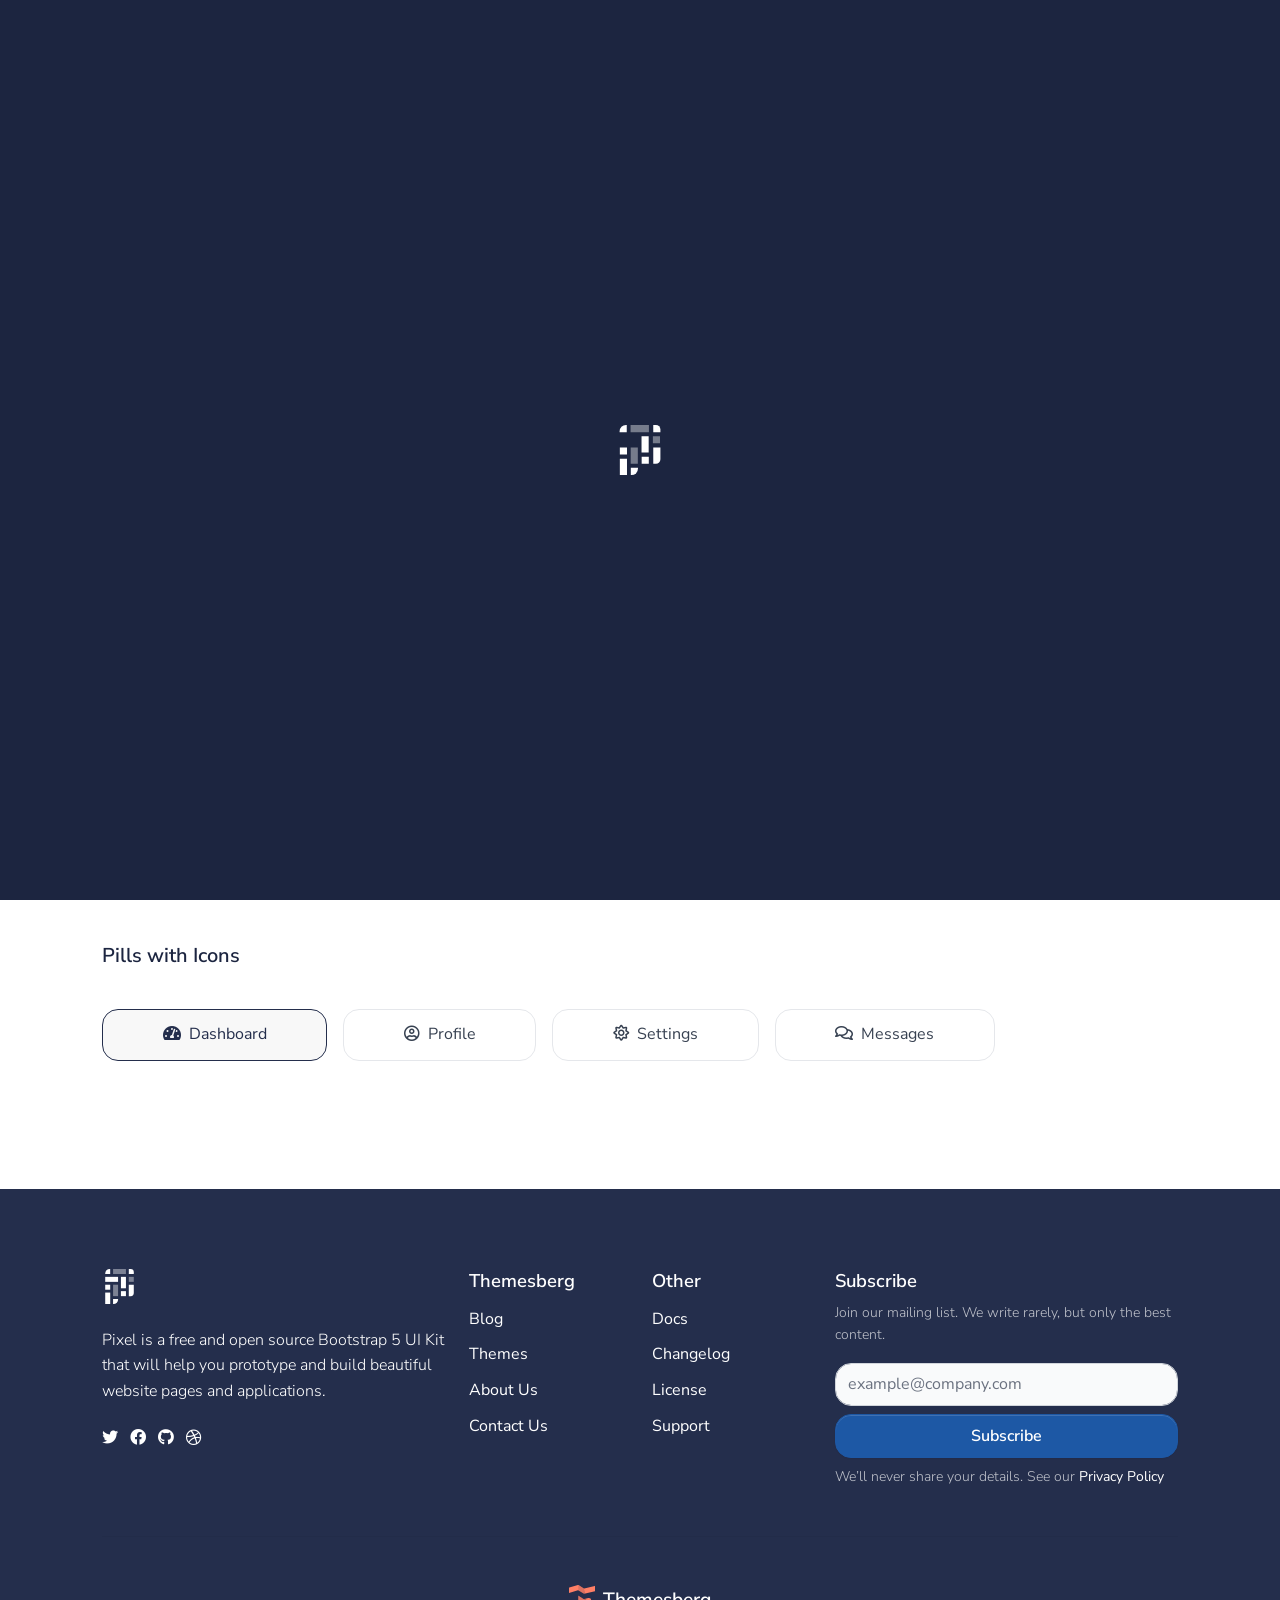
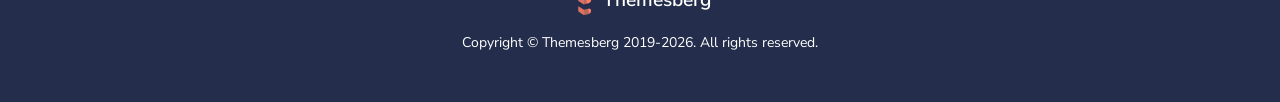
==== html&css/html/components/navs.html @ aa184716 "init" ====
<!--

=========================================================
* Pixel Free Bootstrap 5 UI Kit
=========================================================

* Product Page: https://themesberg.com/product/ui-kit/pixel-free-bootstrap-5-ui-kit
* Copyright 2021 Themesberg (https://www.themesberg.com)

* Coded by https://themesberg.com

=========================================================

* The above copyright notice and this permission notice shall be included in all copies or substantial portions of the Software. Contact us if you want to remove it.

-->
<!DOCTYPE html>
<html lang="en">

<head>
    <meta http-equiv="Content-Type" content="text/html; charset=utf-8" />
<!-- Primary Meta Tags -->
<title>Pixel Bootstrap 5 - Navs</title>
<meta name="viewport" content="width=device-width, initial-scale=1, shrink-to-fit=no">
<meta name="title" content="Pixel Bootstrap 5 - Navs">
<meta name="author" content="Themesberg">
<meta name="description" content="Open source and free Bootstrap 5 UI Kit featuring 80 UI components, 5 example pages, and a Gulp and Sass workflow.">
<link rel="canonical" href="https://themesberg.com/product/ui-kit/pixel-free-bootstrap-5-ui-kit">

<!-- Open Graph / Facebook -->
<meta property="og:type" content="website">
<meta property="og:url" content="https://demo.themesberg.com/pixel-bootstrap-5-ui-kit">
<meta property="og:title" content="Pixel Bootstrap 5 - Navs">
<meta property="og:description" content="Open source and free Bootstrap 5 UI Kit featuring 80 UI components, 5 example pages, and a Gulp and Sass workflow.">
<meta property="og:image" content="https://themesberg.s3.us-east-2.amazonaws.com/public/products/pixel-lite/pixel-lite-preview.jpg">

<!-- Twitter -->
<meta property="twitter:card" content="summary_large_image">
<meta property="twitter:url" content="https://demo.themesberg.com/pixel-bootstrap-5-ui-kit">
<meta property="twitter:title" content="Pixel Bootstrap 5 - Navs">
<meta property="twitter:description" content="Open source and free Bootstrap 5 UI Kit featuring 80 UI components, 5 example pages, and a Gulp and Sass workflow.">
<meta property="twitter:image" content="https://themesberg.s3.us-east-2.amazonaws.com/public/products/pixel-lite/pixel-lite-preview.jpg">

<!-- Favicon -->
<link rel="apple-touch-icon" sizes="120x120" href="../../assets/img/favicon/apple-touch-icon.png">
<link rel="icon" type="image/png" sizes="32x32" href="../../assets/img/favicon/favicon-32x32.png">
<link rel="icon" type="image/png" sizes="16x16" href="../../assets/img/favicon/favicon-16x16.png">
<link rel="manifest" href="../../assets/img/favicon/site.webmanifest">
<link rel="mask-icon" href="../../assets/img/favicon/safari-pinned-tab.svg" color="#ffffff">
<meta name="msapplication-TileColor" content="#ffffff">
<meta name="theme-color" content="#ffffff">

<!-- Fontawesome -->
<link type="text/css" href="../../vendor/@fortawesome/fontawesome-free/css/all.min.css" rel="stylesheet">

<!-- Pixel CSS -->
<link type="text/css" href="../../css/pixel.css" rel="stylesheet">


</head>

<body>
    

<header class="header-global">
    <nav id="navbar-main" aria-label="Primary navigation" class="navbar navbar-main navbar-expand-lg navbar-theme-primary headroom navbar-dark">
        <div class="container position-relative">
            <a class="navbar-brand me-lg-5" href="../../index.html">
                <img class="navbar-brand-dark" src="../../assets/img/brand/light.svg" alt="Logo light">
                <img class="navbar-brand-light" src="../../assets/img/brand/dark.svg" alt="Logo dark">
            </a>
            <div class="navbar-collapse collapse me-auto" id="navbar_global">
                <div class="navbar-collapse-header">
                    <div class="row">
                        <div class="col-6 collapse-brand">
                            <a href="../../index.html">
                                <img src="../../assets/img/brand/dark.svg" alt="Themesberg logo">
                            </a>
                        </div>
                        <div class="col-6 collapse-close">
                            <a href="#navbar_global" class="fas fa-times" data-bs-toggle="collapse" data-bs-target="#navbar_global" aria-controls="navbar_global" aria-expanded="false" title="close" aria-label="Toggle navigation"></a>
                        </div>
                    </div>
                </div>
                <ul class="navbar-nav navbar-nav-hover align-items-lg-center">
                    <li class="nav-item dropdown">
                        <a href="#" class="nav-link dropdown-toggle" id="frontPagesDropdown" aria-expanded="false" data-bs-toggle="dropdown">
                            Pages
                            <span class="fas fa-angle-down nav-link-arrow ms-1"></span>
                        </a>
                        <div class="dropdown-menu dropdown-megamenu px-0 py-2 p-lg-4" aria-labelledby="frontPagesDropdown">
                            <div class="row">
                                <div class="col-6 col-lg-4">
                                    <h6 class="d-block mb-3 text-primary">Main pages</h6>
                                    <ul class="list-style-none mb-4">
                                        <li class="mb-2 megamenu-item">
                                            <a class="megamenu-link" href="../../html/pages/about.html">About</a>
                                        </li>
                                        <li class="mb-2 megamenu-item">
                                            <a class="megamenu-link" href="../../html/pages/contact.html">Contact</a>
                                        </li>
                                        <li class="mb-2 megamenu-item">
                                            <a class="megamenu-link" href="https://demo.themesberg.com/pixel-pro/v5/html/pages/pricing.html" target="_blank">Pricing <span class="badge bg-tertiary">Pro</span></a>
                                        </li>
                                        <li class="mb-2 megamenu-item">
                                            <a class="megamenu-link" href="https://demo.themesberg.com/pixel-pro/v5/html/pages/team.html" target="_blank">Team <span class="badge bg-tertiary">Pro</span></a>
                                        </li>
                                        <li class="mb-2 megamenu-item">
                                            <a class="megamenu-link" href="https://demo.themesberg.com/pixel-pro/v5/html/pages/services.html" target="_blank">Services <span class="badge bg-tertiary">Pro</span></a>
                                        </li>
                                        <li class="mb-2 megamenu-item">
                                            <a class="megamenu-link" href="https://demo.themesberg.com/pixel-pro/v5/html/pages/profile.html" target="_blank">Profile <span class="badge bg-tertiary">Pro</span></a>
                                        </li>
                                    </ul>
                                    <h6 class="d-block text-primary">Legal</h6>
                                    <ul class="list-style-none mb-4">
                                        <li class="mb-2 megamenu-item">
                                            <a class="megamenu-link" href="https://demo.themesberg.com/pixel-pro/v5/html/pages/legal.html" target="_blank">Legal center <span class="badge bg-tertiary">Pro</span></a>
                                        </li>
                                        <li class="mb-2 megamenu-item">
                                            <a class="megamenu-link" href="https://demo.themesberg.com/pixel-pro/v5/html/pages/terms.html" target="_blank">Terms <span class="badge bg-tertiary">Pro</span></a>
                                        </li>
                                    </ul>
                                    <h6 class="d-block text-primary">Career</h6>
                                    <ul class="list-style-none mb-4">
                                        <li class="mb-2 megamenu-item">
                                            <a class="megamenu-link" href="https://demo.themesberg.com/pixel-pro/v5/html/pages/careers.html" target="_blank">Careers <span class="badge bg-tertiary">Pro</span></a>
                                        </li>
                                        <li class="mb-2 megamenu-item">
                                            <a class="megamenu-link" href="https://demo.themesberg.com/pixel-pro/v5/html/pages/career-single.html" target="_blank">Career Single <span class="badge bg-tertiary">Pro</span></a>
                                        </li>
                                    </ul>
                                </div>
                                <div class="col-6 col-lg-4">
                                    <h6 class="d-block mb-3 text-primary">Landings</h6>
                                    <ul class="list-style-none mb-4">
                                        <li class="mb-2 megamenu-item">
                                            <a class="megamenu-link" href="../../html/pages/landing-freelancer.html">Freelancer</a>
                                        </li>
                                        <li class="mb-2 megamenu-item">
                                            <a class="megamenu-link" href="https://demo.themesberg.com/pixel-pro/v5/html/pages/landing-app.html" target="_blank">App <span class="badge bg-tertiary">Pro</span></a>
                                        </li>
                                        <li class="mb-2 megamenu-item">
                                            <a class="megamenu-link" href="https://demo.themesberg.com/pixel-pro/v5/html/pages/landing-crypto.html" target="_blank">Crypto <span class="badge bg-tertiary">Pro</span></a>
                                        </li>
                                    </ul>
                                    <h6 class="d-block mb-3 text-primary">Support</h6>
                                    <ul class="list-style-none mb-4">
                                        <li class="mb-2 megamenu-item">
                                            <a class="megamenu-link" href="https://demo.themesberg.com/pixel-pro/v5/html/pages/support.html" target="_blank">Support center <span class="badge bg-tertiary">Pro</span></a>
                                        </li>
                                        <li class="mb-2 megamenu-item">
                                            <a class="megamenu-link" href="https://demo.themesberg.com/pixel-pro/v5/html/pages/support-topic.html" target="_blank">Support topic <span class="badge bg-tertiary">Pro</span></a>
                                        </li>
                                    </ul>
                                    <h6 class="d-block mb-3 text-primary">Blog</h6>
                                    <ul class="list-style-none mb-4">
                                        <li class="mb-2 megamenu-item">
                                            <a class="megamenu-link" href="https://demo.themesberg.com/pixel-pro/v5/html/pages/blog.html" target="_blank">Blog <span class="badge bg-tertiary">Pro</span></a>
                                        </li>
                                        <li class="mb-2 megamenu-item">
                                            <a class="megamenu-link" href="https://demo.themesberg.com/pixel-pro/v5/html/pages/blog-post.html" target="_blank">Blog post <span class="badge bg-tertiary">Pro</span></a>
                                        </li>
                                    </ul>
                                </div>
                                <div class="col-6 col-lg-4">
                                    <h6 class="d-block mb-3 text-primary">User</h6>
                                    <ul class="list-style-none mb-4">
                                        <li class="mb-2 megamenu-item">
                                            <a class="megamenu-link" href="../../html/pages/sign-in.html">Sign in</a>
                                        </li>
                                        <li class="mb-2 megamenu-item">
                                            <a class="megamenu-link" href="../../html/pages/sign-up.html">Sign up</a>
                                        </li>
                                        <li class="mb-2 megamenu-item">
                                            <a class="megamenu-link" href="https://demo.themesberg.com/pixel-pro/v5/html/pages/forgot-password.html" target="_blank">Forgot password <span class="badge bg-tertiary">Pro</span></a>
                                        </li>
                                        <li class="mb-2 megamenu-item">
                                            <a class="megamenu-link" href="https://demo.themesberg.com/pixel-pro/v5/html/pages/reset-password.html" target="_blank">Reset password <span class="badge bg-tertiary">Pro</span></a>
                                        </li>
                                    </ul>
                                    <h6 class="d-block mb-3 text-primary">Special</h6>
                                    <ul class="list-style-none mb-4">
                                        <li class="mb-2 megamenu-item">
                                            <a class="megamenu-link" href="https://demo.themesberg.com/pixel-pro/v5/html/pages/404.html" target="_blank">404 Not Found <span class="badge bg-tertiary">Pro</span></a>
                                        </li>
                                        <li class="mb-2 megamenu-item">
                                            <a class="megamenu-link" href="https://demo.themesberg.com/pixel-pro/v5/html/pages/500.html" target="_blank">500 Server Error <span class="badge bg-tertiary">Pro</span></a>
                                        </li>
                                        <li class="mb-2 megamenu-item">
                                            <a class="megamenu-link" href="https://demo.themesberg.com/pixel-pro/v5/html/pages/maintenance.html" target="_blank">Maintenance <span class="badge bg-tertiary">Pro</span></a>
                                        </li>
                                        <li class="mb-2 megamenu-item">
                                            <a class="megamenu-link" href="https://demo.themesberg.com/pixel-pro/v5/html/pages/coming-soon.html" target="_blank">Coming soon <span class="badge bg-tertiary">Pro</span></a>
                                        </li>
                                        <li class="mb-2 megamenu-item">
                                            <a class="megamenu-link" href="../../html/pages/blank.html">Blank page</a>
                                        </li>
                                    </ul>
                                </div>
                            </div>
                        </div>
                    </li>
                    <li class="nav-item dropdown">
                        <a href="#" class="nav-link dropdown-toggle" id="dashboardDropdown" aria-expanded="false" data-bs-toggle="dropdown">
                            Dashboard
                            <span class="fas fa-angle-down nav-link-arrow ms-1"></span>
                        </a>
                        <div class="dropdown-menu dropdown-megamenu-sm px-0 py-2 p-lg-4" aria-labelledby="dashboardDropdown">
                            <div class="row">
                                <div class="col-6">
                                    <h6 class="d-block mb-3 text-primary">User dashboard</h6>
                                    <ul class="list-style-none mb-4">
                                        <li class="mb-2 megamenu-item">
                                            <a class="megamenu-link" href="https://demo.themesberg.com/pixel-pro/v5/html/dashboard/account.html" target="_blank">My account <span class="badge bg-tertiary">Pro</span></a>
                                        </li>
                                        <li class="mb-2 megamenu-item">
                                            <a class="megamenu-link" href="https://demo.themesberg.com/pixel-pro/v5/html/dashboard/settings.html" target="_blank">Settings <span class="badge bg-tertiary">Pro</span></a>
                                        </li>
                                        <li class="mb-2 megamenu-item">
                                            <a class="megamenu-link" href="https://demo.themesberg.com/pixel-pro/v5/html/dashboard/security.html" target="_blank">Security <span class="badge bg-tertiary">Pro</span></a>
                                        </li>
                                    </ul>
                                    <h6 class="d-block mb-3 text-primary">Items</h6>
                                    <ul class="list-style-none">
                                        <li class="mb-2 megamenu-item">
                                            <a class="megamenu-link" href="https://demo.themesberg.com/pixel-pro/v5/html/dashboard/my-items.html" target="_blank">My items <span class="badge bg-tertiary">Pro</span></a>
                                        </li>
                                        <li class="mb-2 megamenu-item">
                                            <a class="megamenu-link" href="https://demo.themesberg.com/pixel-pro/v5/html/dashboard/edit-item.html" target="_blank">Edit item <span class="badge bg-tertiary">Pro</span></a>
                                        </li>
                                    </ul>
                                </div>
                                <div class="col-6">
                                    <h6 class="d-block mb-3 text-primary">Messaging</h6>
                                    <ul class="list-style-none mb-4">
                                        <li class="mb-2 megamenu-item">
                                            <a class="megamenu-link" href="https://demo.themesberg.com/pixel-pro/v5/html/dashboard/messages.html" target="_blank">Messages <span class="badge bg-tertiary">Pro</span></a>
                                        </li>
                                        <li class="mb-2 megamenu-item">
                                            <a class="megamenu-link" href="https://demo.themesberg.com/pixel-pro/v5/html/dashboard/single-message.html" target="_blank">Chat <span class="badge bg-tertiary">Pro</span></a>
                                        </li>
                                    </ul>
                                    <h6 class="d-block mb-3 text-primary">Billing</h6>
                                    <ul class="list-style-none mb-4">
                                        <li class="mb-2 megamenu-item">
                                            <a class="megamenu-link" href="https://demo.themesberg.com/pixel-pro/v5/html/dashboard/billing.html" target="_blank">Billing details <span class="badge bg-tertiary">Pro</span></a>
                                        </li>
                                        <li class="mb-2 megamenu-item">
                                            <a class="megamenu-link" href="https://demo.themesberg.com/pixel-pro/v5/html/dashboard/invoice.html" target="_blank">Invoice <span class="badge bg-tertiary">Pro</span></a>
                                        </li>
                                    </ul>
                                </div>
                            </div>
                        </div>
                    </li>
                    <li class="nav-item dropdown">
                        <a href="#" class="nav-link dropdown-toggle" id="componentsDropdown" aria-expanded="false" data-bs-toggle="dropdown">
                            Components
                            <span class="fas fa-angle-down nav-link-arrow ms-1"></span>
                        </a>
                        <div class="dropdown-menu dropdown-megamenu-md p-0" aria-labelledby="componentsDropdown">
                            <div class="row g-0">
                                <div class="col-lg-6 bg-dark d-none d-lg-block me-0 me-3">
                                    <div class="px-0 py-3 text-center">
                                        <img src="../../assets/img/megamenu_image.png" alt="Pixel Components">
                                    </div>
                                </div>
                                <div class="col ps-0 py-3">
                                    <ul class="list-style-none">
                                        <li><a class="dropdown-item" href="../../html/components/accordions.html">Accordions</a></li>
                                        <li><a class="dropdown-item" href="../../html/components/alerts.html">Alerts</a></li>
                                        <li><a class="dropdown-item" href="../../html/components/badges.html">Badges</a></li>
                                        <li><a class="dropdown-item" href="../../html/components/cards.html">Cards</a></li>
                                        <li><a class="dropdown-item" href="https://demo.themesberg.com/pixel-pro/v5/html/components/charts.html" target="_blank">Charts <span class="badge bg-tertiary">Pro</span></a></li>
                                        <li><a class="dropdown-item" href="../../html/components/bootstrap-carousels.html">Carousels</a></li>
                                        <li><a class="dropdown-item" href="../../html/components/breadcrumbs.html">Breadcrumbs</a></li>
                                        <li><a class="dropdown-item" href="../../html/components/buttons.html">Buttons</a></li>
                                        <li><a class="dropdown-item" href="https://demo.themesberg.com/pixel-pro/v5/html/components/counters.html" target="_blank">Counters <span class="badge bg-tertiary">Pro</span></a></li>
                                    </ul>
                                </div>
                                <div class="col ps-0 py-3">
                                    <ul class="list-style-none">
                                        <li><a class="dropdown-item" href="../../html/components/dropdowns.html">Dropdowns</a></li>
                                        <li><a class="dropdown-item" href="https://demo.themesberg.com/pixel-pro/v5/html/components/e-commerce.html" target="_blank">E-commerce <span class="badge bg-tertiary">Pro</span></a></li>
                                        <li><a class="dropdown-item" href="../../html/components/forms.html">Forms</a></li>
                                        <li><a class="dropdown-item" href="https://demo.themesberg.com/pixel-pro/v5/html/components/icon-boxes.html" target="_blank">Icon Boxes <span class="badge bg-tertiary">Pro</span></a></li>
                                        <li><a class="dropdown-item" href="../../html/components/modals.html">Modals</a></li>
                                        <li><a class="dropdown-item" href="../../html/components/navs.html">Navs</a></li>
                                        <li><a class="dropdown-item" href="https://demo.themesberg.com/pixel-pro/v5/html/components/glidejs-carousels.html" target="_blank">GlideJS <span class="badge bg-tertiary">Pro</span></a></li>
                                        <li><a class="dropdown-item" href="../../html/components/pagination.html">Pagination</a></li>
                                        <li><a class="dropdown-item" href="../../html/components/popovers.html">Popovers</a></li>
                                    </ul>
                                </div>
                                <div class="col ps-0 py-3">
                                    <ul class="list-style-none">
                                        <li><a class="dropdown-item" href="../../html/components/progress-bars.html">Progress Bars</a></li>
                                        <li><a class="dropdown-item" href="https://demo.themesberg.com/pixel-pro/v5/html/components/steps.html" target="_blank">Steps <span class="badge bg-tertiary">Pro</span></a></li>
                                        <li><a class="dropdown-item" href="../../html/components/tables.html">Tables</a></li>
                                        <li><a class="dropdown-item" href="../../html/components/tabs.html">Tabs</a> </li>
                                        <li><a class="dropdown-item" href="../../html/components/toasts.html">Toasts</a> </li>
                                        <li><a class="dropdown-item" href="https://demo.themesberg.com/pixel-pro/v5/html/components/timelines.html" target="_blank">Timelines <span class="badge bg-tertiary">Pro</span></a></li>
                                        <li><a class="dropdown-item" href="../../html/components/tooltips.html">Tooltips</a></li>
                                        <li><a class="dropdown-item" href="../../html/components/typography.html">Typography</a></li>
                                        <li><a class="dropdown-item" href="https://demo.themesberg.com/pixel-pro/v5/html/components/widgets.html" target="_blank">Widgets <span class="badge bg-tertiary">Pro</span></a></li>
                                    </ul>
                                </div>
                            </div>
                        </div>
                    </li>
                    <li class="nav-item dropdown">
                        <a href="#" class="nav-link dropdown-toggle" data-bs-toggle="dropdown" id="supportDropdown" aria-expanded="false">
                            Support
                            <span class="fas fa-angle-down nav-link-arrow ms-1"></span>
                        </a>
                        <div class="dropdown-menu dropdown-menu-lg" aria-labelledby="supportDropdown">
                            <div class="col-auto px-0">
                                <div class="list-group list-group-flush">
                                    <a href="https://themesberg.com/docs/bootstrap-5/pixel/getting-started/quick-start/" target="_blank" class="list-group-item list-group-item-action d-flex align-items-center p-0 py-3 px-lg-4">
                                        <span class="icon icon-sm"><span class="fas fa-file-alt"></span></span>
                                        <div class="ms-4">
                                            <span class="d-block font-small fw-bold mb-0">Documentation<span class="badge badge-sm badge-secondary ms-2">v3.1</span></span>
                                            <span class="small">Examples and guides</span>
                                        </div>
                                    </a>
                                    <a href="https://github.com/themesberg/pixel-bootstrap-ui-kit/issues" target="_blank" class="list-group-item list-group-item-action d-flex align-items-center p-0 py-3 px-lg-4">
                                        <span class="icon icon-sm"><span class="fas fa-microphone-alt"></span></span>
                                        <div class="ms-4">
                                            <span class="d-block font-small fw-bold mb-0">Support</span>
                                            <span class="small">Need help? Ask us!</span>
                                        </div>
                                    </a>
                                </div>
                            </div>
                        </div>
                    </li>
                </ul>
            </div>
            <div class="d-flex align-items-center">
                <a href="https://themesberg.com/docs/bootstrap-5/pixel/getting-started/quick-start/" target="_blank" class="btn btn-outline-gray-100 d-none d-lg-inline me-md-3"><span class="fas fa-book me-2"></span> Docs</a>
                <a href="https://themesberg.com/product/ui-kit/pixel-free-bootstrap-5-ui-kit" target="_blank" class="btn btn-tertiary"><i class="fas fa-cloud-download-alt me-2"></i> Download</a>
                <button class="navbar-toggler ms-2" type="button" data-bs-toggle="collapse" data-bs-target="#navbar_global" aria-controls="navbar_global" aria-expanded="false" aria-label="Toggle navigation">
                    <span class="navbar-toggler-icon"></span>
                </button>
            </div>
        </div>
    </nav>
</header>
    <main>

        <div class="preloader bg-dark flex-column justify-content-center align-items-center">
    <svg id="loader-logo" xmlns="http://www.w3.org/2000/svg" width="50" height="50" viewBox="0 0 64 78.4">
        <path fill="#fff" d="M10,0h1.2V11.2H0V10A10,10,0,0,1,10,0Z"/>
        <rect fill="none" stroke="#fff" stroke-width="11.2" x="40" y="17.6" width="0" height="25.6"/>
        <rect fill="none" stroke="#fff" stroke-opacity="0.4" stroke-width="11.2" x="23" y="35.2" width="0" height="25.6"/>
        <path fill="#fff" d="M52.8,35.2H64V53.8a7,7,0,0,1-7,7H52.8V35.2Z"/>
        <rect fill="none" stroke="#fff" stroke-width="11.2" x="6" y="52.8" width="0" height="25.6"/>
        <path fill="#fff" d="M52.8,0H57a7,7,0,0,1,7,7h0v4.2H52.8V0Z"/>
        <rect fill="none" stroke="#fff" stroke-opacity="0.4" stroke-width="11.2" x="57.8" y="17.6" width="0" height="11.2"/>
        <rect fill="none" stroke="#fff" stroke-width="11.2" x="6" y="35.2" width="0" height="11.2"/>
        <rect fill="none" stroke="#fff" stroke-width="11.2" x="40.2" y="49.6" width="0" height="11.2"/>
        <path fill="#fff" d="M17.6,67.2H28.8v1.2a10,10,0,0,1-10,10H17.6V67.2Z"/>
        <rect fill="none" stroke="#fff" stroke-opacity="0.4" stroke-width="28.8" x="31.6" width="0" height="11.2"/>
        <rect fill="none" stroke="#fff" x="14" stroke-width="28.8" y="17.6" width="0" height="11.2"/>
    </svg>
</div>
        <!-- Hero -->
        <div class="section-header pb-6 bg-primary text-white">
            <div class="container">
                <div class="row justify-content-center">
                    <div class="col-12 col-md-8 text-center">
                        <h1 class="display-3 mb-4">Navs</h1>
                        <p class="lead mb-5">Navigation available in Bootstrap share general markup and styles, from the base .nav class to the active and disabled states.</p>
                        <div class="alert bg-secondary" role="alert">
                            <span class="fas fa-info-circle"></span>
                            <a class="fw-bold text-white text-underline mx-1" href="https://themesberg.com/docs/pixel-bootstrap/components/navs/" target="_blank">See our Documentation</a> for a detailed technical explanation.
                        </div>
                    </div>
                </div>
            </div>
        </div>
        <!-- End of Hero -->
        
        <!-- Section -->
<div class="section section-md">
    <div class="container">
        <div class="row">
            <div class="col-md-10">
                <!-- Nav Wrapper -->
                <div class="nav-wrapper position-relative">
                    <ul class="nav nav-pills nav-fill flex-column flex-sm-row">
                        <li class="nav-item">
                            <a class="nav-link mb-sm-3 mb-md-0 active" data-bs-toggle="tab" href="#">Home</a>
                        </li>
                        <li class="nav-item">
                            <a class="nav-link mb-sm-3 mb-md-0" data-bs-toggle="tab" href="#">Profile</a>
                        </li>
                        <li class="nav-item">
                            <a class="nav-link mb-sm-3 mb-md-0" data-bs-toggle="tab" href="#">Settings</a>
                        </li>
                        <li class="nav-item">
                            <a class="nav-link mb-sm-3 mb-md-0" data-bs-toggle="tab" href="#">Messages</a>
                        </li>
                    </ul>
                </div>
                <!-- End of Nav Wrapper -->
            </div>
        </div>
        <!-- Title -->
        <div class="row mt-5 mb-3">
            <div class="col-md-4">
                <div class="mb-2">
                    <h4 class="h5">Round Pill</h4>
                </div>
            </div>
        </div>
        <!-- End of Title -->
        <div class="row">
            <div class="col-md-10">
                <!-- Nav Wrapper -->
                <div class="nav-wrapper position-relative">
                    <ul class="nav nav-pills rounded nav-fill flex-column flex-md-row">
                        <li class="nav-item">
                            <a class="nav-link mb-sm-3 mb-md-0 active" data-bs-toggle="tab" href="#">Home</a>
                        </li>
                        <li class="nav-item">
                            <a class="nav-link mb-sm-3 mb-md-0" data-bs-toggle="tab" href="#">Profile</a>
                        </li>
                        <li class="nav-item">
                            <a class="nav-link mb-sm-3 mb-md-0" data-bs-toggle="tab" href="#">Settings</a>
                        </li>
                        <li class="nav-item">
                            <a class="nav-link mb-sm-3 mb-md-0" data-bs-toggle="tab" href="#">Messages</a>
                        </li>
                    </ul>
                </div>
                <!-- End of Nav Wrapper -->
            </div>
        </div>
        <!-- Title -->
        <div class="row mt-5 mb-3">
            <div class="col-md-4">
                <div class="mb-2">
                    <h4 class="h5">Pills with Icons</h4>
                </div>
            </div>
        </div>
        <!-- End of Title -->
        <div class="row">
            <div class="col-md-10">
                <!-- Nav Wrapper -->
                <div class="nav-wrapper position-relative">
                    <ul class="nav nav-pills nav-fill flex-column flex-md-row">
                        <li class="nav-item">
                            <a class="nav-link mb-sm-3 mb-md-0 active" data-bs-toggle="tab" href="#"><span
                                    class="fas fa-tachometer-alt me-2"></span>Dashboard</a>
                        </li>
                        <li class="nav-item">
                            <a class="nav-link mb-sm-3 mb-md-0" data-bs-toggle="tab" href="#"><span
                                    class="far fa-user-circle me-2"></span>Profile</a>
                        </li>
                        <li class="nav-item">
                            <a class="nav-link mb-sm-3 mb-md-0" data-bs-toggle="tab" href="#"><span
                                    class="far fa-sun me-2"></span>Settings</a>
                        </li>
                        <li class="nav-item">
                            <a class="nav-link mb-sm-3 mb-md-0" data-bs-toggle="tab" href="#"><span
                                    class="far fa-comments me-2"></span>Messages</a>
                        </li>
                    </ul>
                </div>
                <!-- End of Nav Wrapper -->
            </div>
        </div>
    </div>
</div>
<!-- End of Section -->

    </main>
    <footer class="footer pt-6 pb-5 bg-primary text-white">
    <div class="container">
        <div class="row">
            <div class="col-md-4">
                <img class="navbar-brand-dark mb-4" height="35" src="../../assets/img/brand/light.svg"
                    alt="Logo light">
                <p>Pixel is a free and open source Bootstrap 5 UI Kit that will help you prototype and build beautiful website pages and applications.</p>
                <ul class="social-buttons mb-5 mb-lg-0">
                    <li>
                        <a href="https://twitter.com/themesberg" aria-label="twitter social link"
                            class="icon-white me-2">
                            <span class="fab fa-twitter"></span>
                        </a>
                    </li>
                    <li>
                        <a href="https://www.facebook.com/themesberg/" class="icon-white me-2"
                            aria-label="facebook social link">
                            <span class="fab fa-facebook"></span>
                        </a>
                    </li>
                    <li>
                        <a href="https://github.com/themesberg" aria-label="github social link" class="icon-white me-2">
                            <span class="fab fa-github"></span>
                        </a>
                    </li>
                    <li>
                        <a href="https://dribbble.com/themesberg" class="icon-white" aria-label="dribbble social link">
                            <span class="fab fa-dribbble"></span>
                        </a>
                    </li>
                </ul>
            </div>
            <div class="col-6 col-md-2 mb-5 mb-lg-0">
                <span class="h5">Themesberg</span>
                <ul class="footer-links mt-2">
                    <li><a target="_blank" href="https://themesberg.com/blog">Blog</a></li>
                    <li><a target="_blank" href="https://themesberg.com/themes">Themes</a></li>
                    <li><a target="_blank" href="https://themesberg.com/about">About Us</a></li>
                    <li><a target="_blank" href="https://themesberg.com/contact">Contact Us</a></li>
                </ul>
            </div>
            <div class="col-6 col-md-2 mb-5 mb-lg-0">
                <span class="h5">Other</span>
                <ul class="footer-links mt-2">
                    <li><a href="https://themesberg.com/docs/bootstrap-5/pixel/getting-started/quick-start/"
                            target="_blank">Docs</a></li>
                    <li><a href="https://themesberg.com/docs/pixel-bootstrap/getting-started/changelog"
                            target="_blank">Changelog</a></li>
                    <li><a target="_blank" href="https://themesberg.com/licensing">License</a>
                    </li>
                    <li><a target="_blank"
                            href="https://github.com/themesberg/pixel-bootstrap-ui-kit/issues">Support</a></li>
                </ul>
            </div>
            <div class="col-12 col-md-4 mb-5 mb-lg-0">
                <span class="h5">Subscribe</span>
                <p class="text-muted font-small mt-2">Join our mailing list. We write rarely, but only the best content.
                </p>
                <form action="#">
                    <div class="form-row mb-2">
                        <div class="col-12">
                            <label class="h6 fw-normal text-muted d-none" for="exampleInputEmail3">Email address</label>
                            <input type="email" class="form-control mb-2" placeholder="example@company.com" name="email"
                                aria-label="Subscribe form" id="exampleInputEmail3" required>
                        </div>
                        <div class="col-12 d-grid">
                            <button type="submit" class="btn btn-tertiary" data-loading-text="Sending">
                                <span>Subscribe</span>
                            </button>
                        </div>
                    </div>
                </form>
                <p class="text-muted font-small m-0">We’ll never share your details. See our <a class="text-white"
                        href="#">Privacy Policy</a></p>
            </div>
        </div>
        <hr class="bg-secondary my-3 my-lg-5">
        <div class="row">
            <div class="col mb-md-0">
                <a href="https://themesberg.com" target="_blank" class="d-flex justify-content-center mb-3">
                    <img src="../../assets/img/themesberg.svg" height="30" class="me-2" alt="Themesberg Logo">
                    <p class="text-white fw-bold footer-logo-text m-0">Themesberg</p>
                </a>
                <div class="d-flex text-center justify-content-center align-items-center" role="contentinfo">
                    <p class="fw-normal font-small mb-0">Copyright © Themesberg 2019-<span
                            class="current-year">2021</span>. All rights reserved.</p>
                </div>
            </div>
        </div>
    </div>
</footer>

    <!-- Core -->
<script src="../../vendor/@popperjs/core/dist/umd/popper.min.js"></script>
<script src="../../vendor/bootstrap/dist/js/bootstrap.min.js"></script>
<script src="../../vendor/headroom.js/dist/headroom.min.js"></script>

<!-- Vendor JS -->
<script src="../../vendor/onscreen/dist/on-screen.umd.min.js"></script>
<script src="../../vendor/jarallax/dist/jarallax.min.js"></script>
<script src="../../vendor/smooth-scroll/dist/smooth-scroll.polyfills.min.js"></script>
<script src="../../vendor/vivus/dist/vivus.min.js"></script>
<script src="../../vendor/vanillajs-datepicker/dist/js/datepicker.min.js"></script>

<script async defer src="https://buttons.github.io/buttons.js"></script>

<!-- Pixel JS -->
<script src="../../assets/js/pixel.js"></script>

</body>

</html>
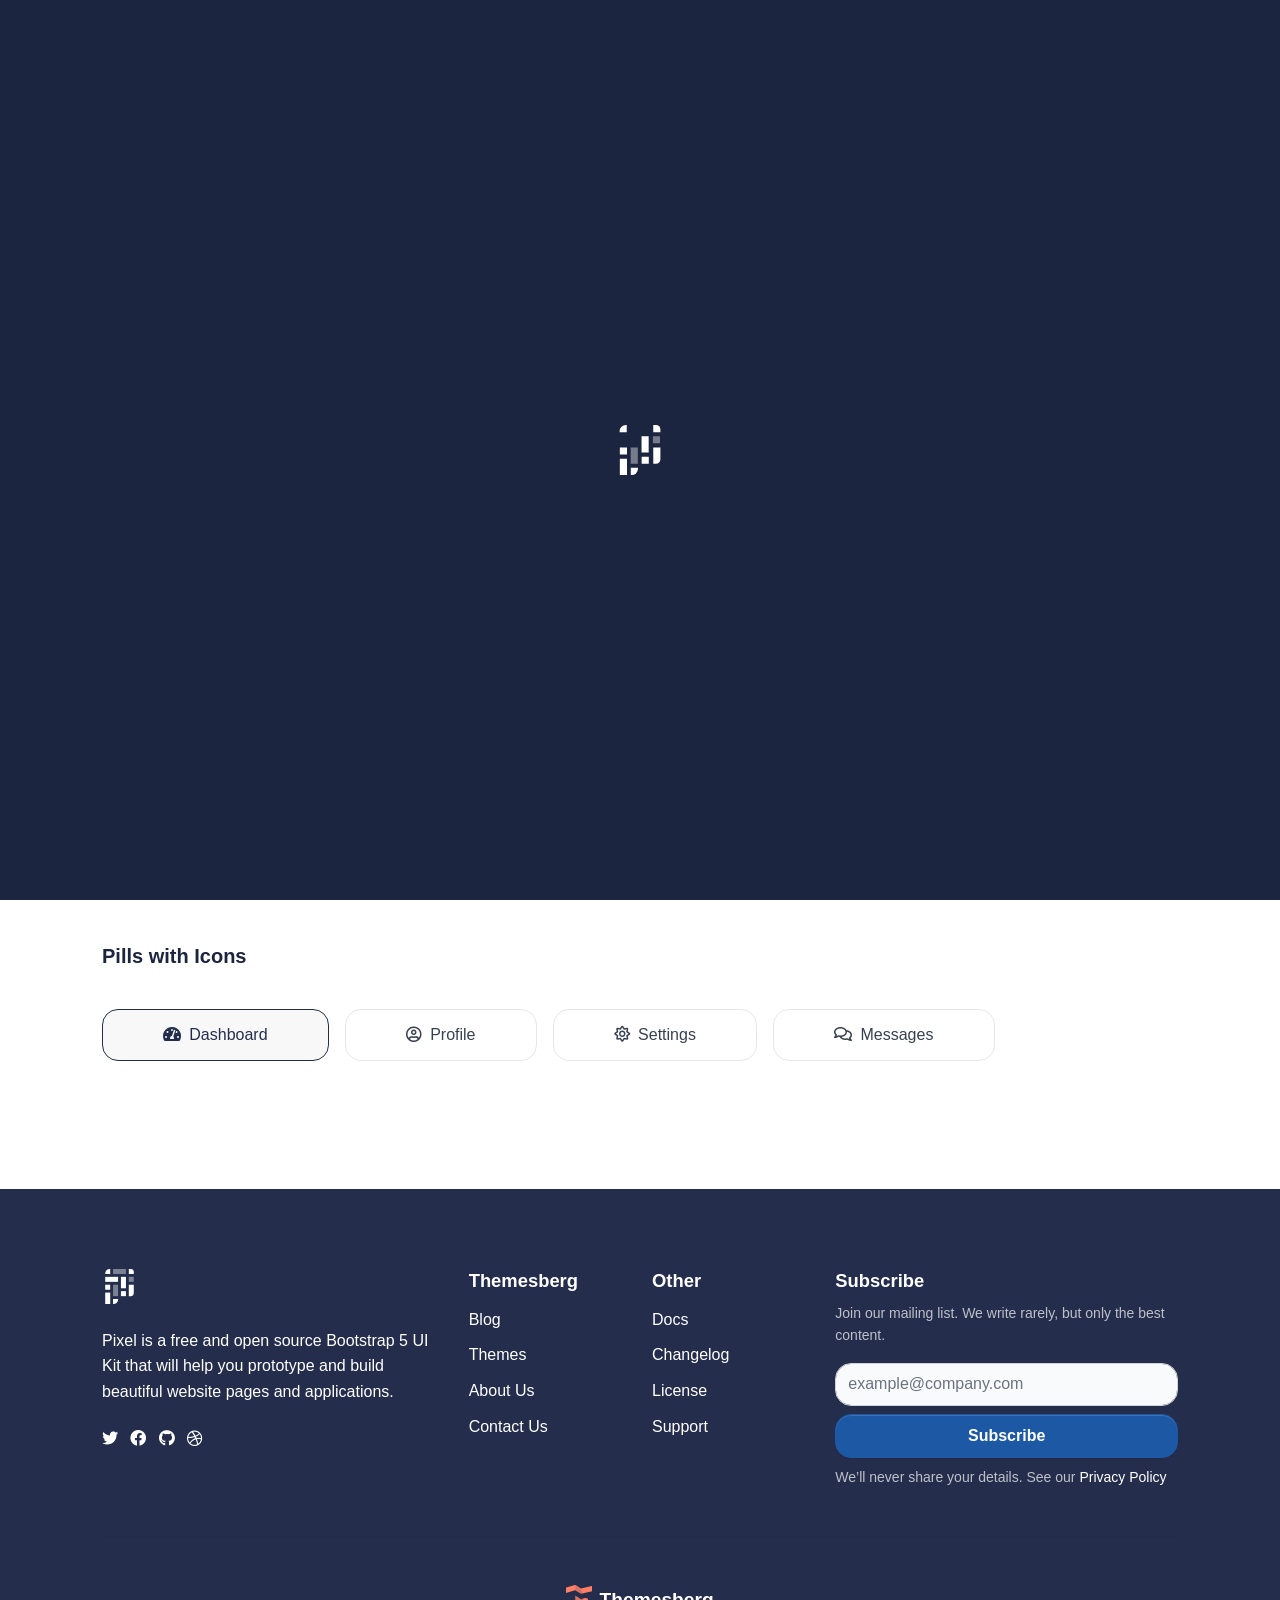
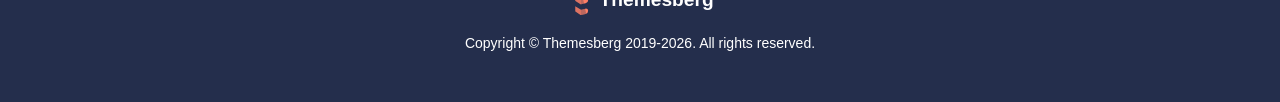
==== commit c172dc04: "codage header" ====
--- a/html&css/html/components/navs.html
+++ b/html&css/html/components/navs.html
@@ -91,10 +91,10 @@
                         <div class="dropdown-menu dropdown-megamenu px-0 py-2 p-lg-4" aria-labelledby="frontPagesDropdown">
                             <div class="row">
                                 <div class="col-6 col-lg-4">
-                                    <h6 class="d-block mb-3 text-primary">Main pages</h6>
-                                    <ul class="list-style-none mb-4">
-                                        <li class="mb-2 megamenu-item">
-                                            <a class="megamenu-link" href="../../html/pages/about.html">About</a>
+                                    <h6 class="d-block mb-3 text-primary">le dev</h6>
+                                    <ul class="list-style-none mb-4">
+                                        <li class="mb-2 megamenu-item">
+                                            <a class="megamenu-link" href="../../html/pages/about.html">waly le dev</a>
                                         </li>
                                         <li class="mb-2 megamenu-item">
                                             <a class="megamenu-link" href="../../html/pages/contact.html">Contact</a>
--- a/html&css/css/pixel.css
+++ b/html&css/css/pixel.css
@@ -14,7 +14,7 @@
 * The above copyright notice and this permission notice shall be included in all copies or substantial portions of the Software. Contact us if you want to remove it.
 
 */
-@import url("https://fonts.googleapis.com/css?family=Nunito+Sans:300,400,600,700&display=swap");
+/* @import url("https://fonts.googleapis.com/css?family=Nunito+Sans:300,400,600,700&display=swap"); */
 
 .datepicker {
     display: none;
@@ -11743,7 +11743,7 @@
 }
 
 .text-black {
-    color: #171f38 !important;
+    color: #000 !important;
 }
 
 .text-purple {
@@ -11812,6 +11812,9 @@
 
 .bg-secondary {
     background-color: #1c2540 !important;
+}
+.bg-main {
+    background-color: #fff !important;
 }
 
 .bg-tertiary {
